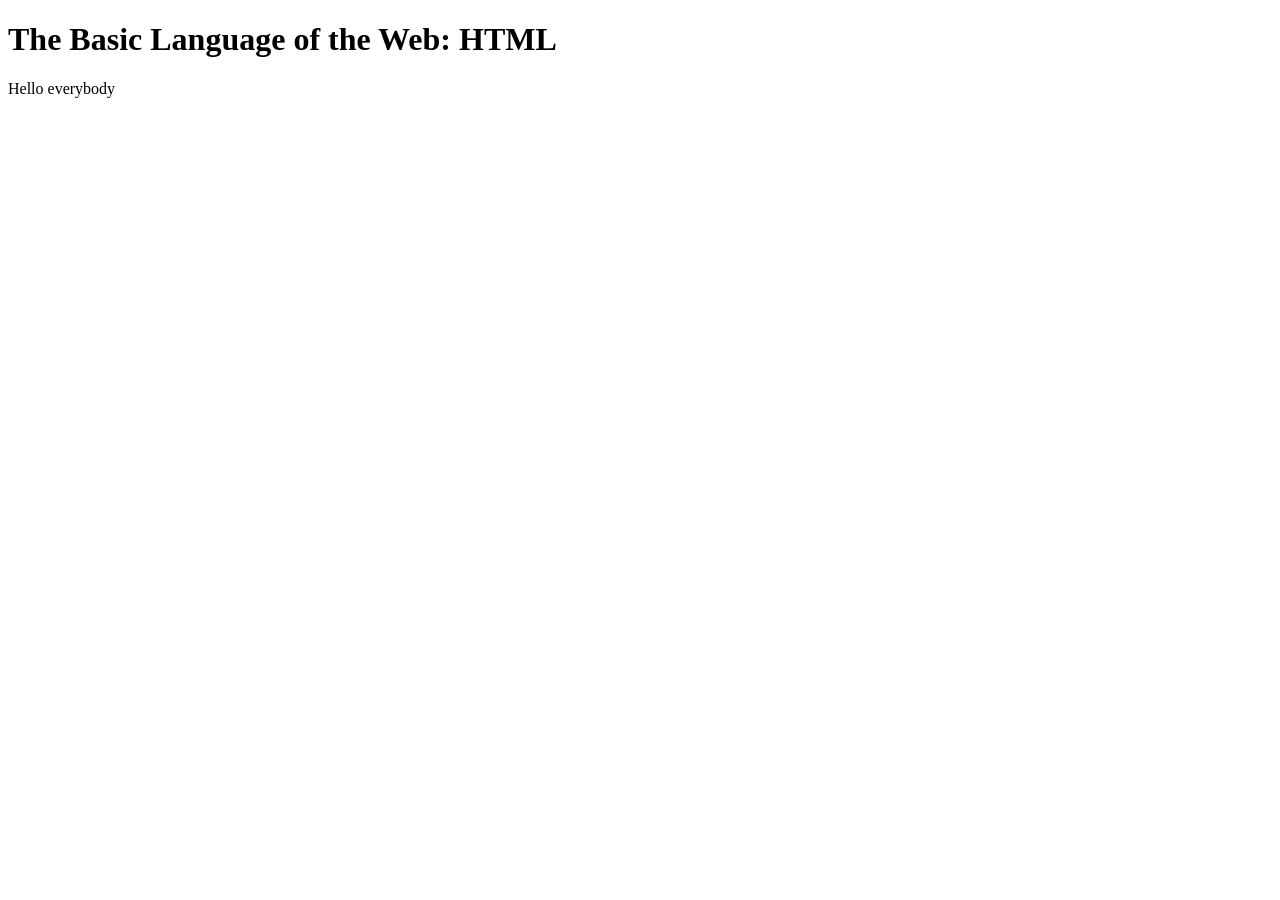
==== 02-HTML-Fundamentals/index.html @ ca942357 "HTMLDocument Structure" ====
<!DOCTYPE html>
<html>
    <head>
        <title>
            The Basic Language of the Web: HTML
        </title>
    </head>
    <body>
        <h1>The Basic Language of the Web: HTML</h1>
        <p1>Hello everybody</p1>
    </body>
</html>
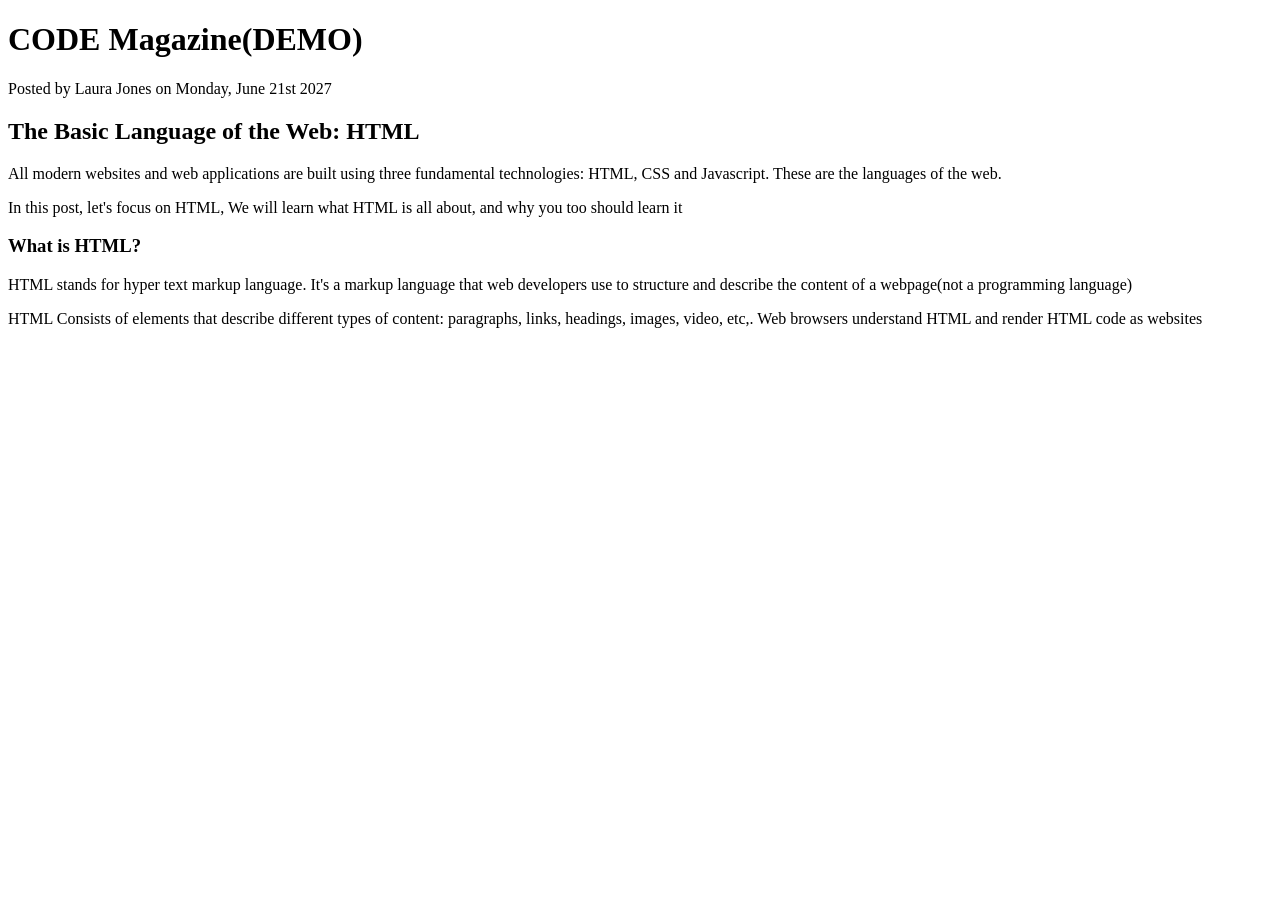
==== commit e35ba51f: "Leanring heading and para elements" ====
--- a/02-HTML-Fundamentals/index.html
+++ b/02-HTML-Fundamentals/index.html
@@ -6,7 +6,19 @@
         </title>
     </head>
     <body>
-        <h1>The Basic Language of the Web: HTML</h1>
-        <p1>Hello everybody</p1>
+        <h1>CODE Magazine(DEMO)</h1>
+        <!--This is a comment-->
+        <p>Posted by Laura Jones on Monday, June 21st 2027</p>
+
+        <h2>The Basic Language of the Web: HTML</h2>
+        <p>All modern websites and web applications are built using three fundamental
+            technologies: HTML, CSS and Javascript. These are the languages of the web. </p>
+        
+        <p>In this post, let's focus on HTML, We will learn what HTML is all about, and why you too should learn it</p>
+
+        <h3>What is HTML?</h3>
+        <P>HTML stands for hyper text markup language. It's a markup language that web developers use to structure and describe the content of a webpage(not a programming language)</P>
+        <p>HTML Consists of elements that describe different types of content: paragraphs, links, headings, images, video, etc,. Web browsers understand HTML and render HTML code as websites </p>
+
     </body>
 </html>
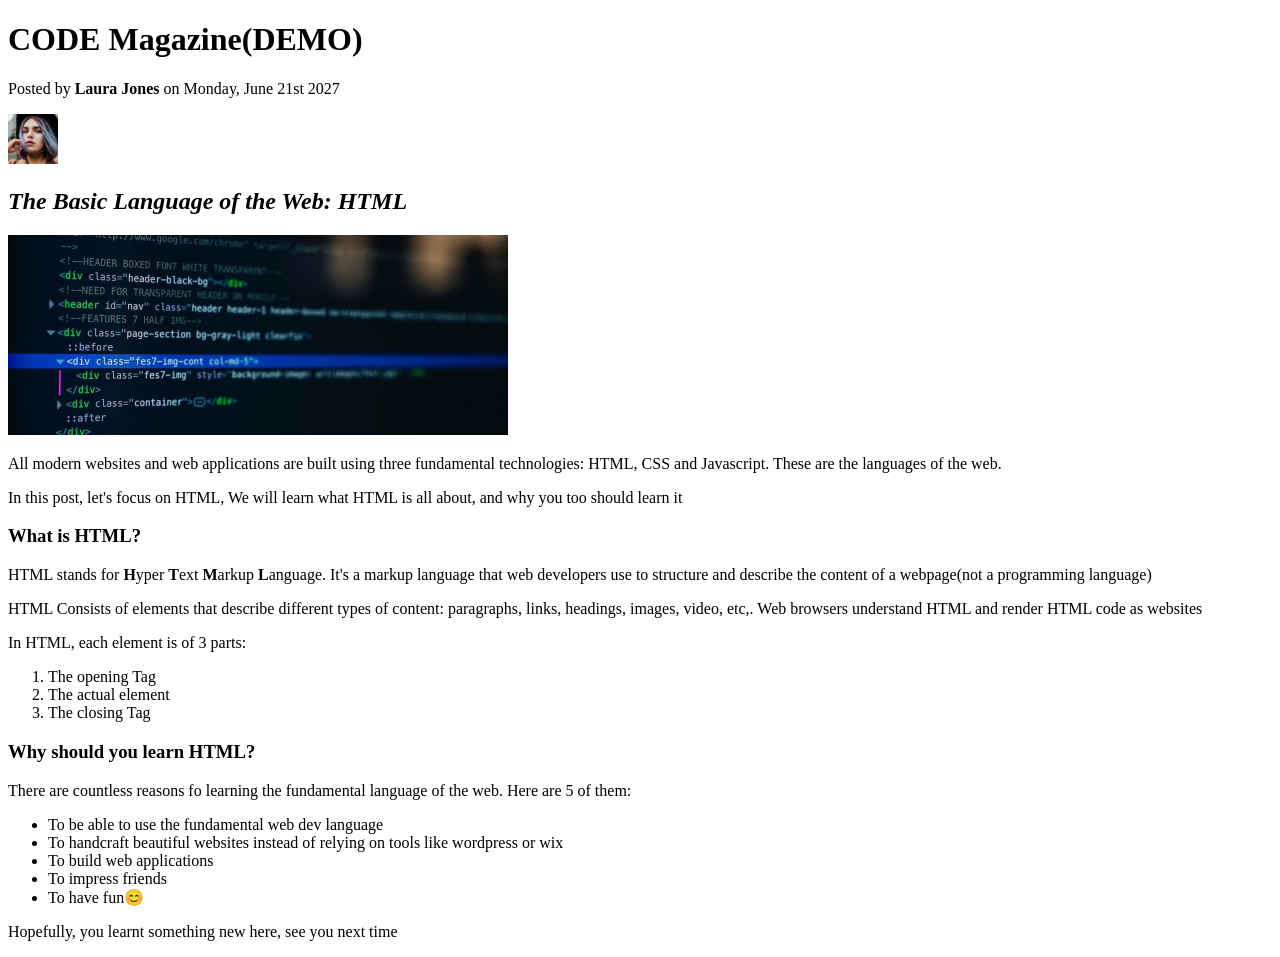
==== commit 653db8f6: "Text, images and attributes" ====
--- a/02-HTML-Fundamentals/index.html
+++ b/02-HTML-Fundamentals/index.html
@@ -1,6 +1,7 @@
 <!DOCTYPE html>
-<html>
+<html lang="en">
     <head>
+        <meta charset="UTF-8"/>
         <title>
             The Basic Language of the Web: HTML
         </title>
@@ -8,17 +9,49 @@
     <body>
         <h1>CODE Magazine(DEMO)</h1>
         <!--This is a comment-->
-        <p>Posted by Laura Jones on Monday, June 21st 2027</p>
+        <p>Posted by <strong>Laura Jones</strong> on Monday, June 21st 2027</p>
 
-        <h2>The Basic Language of the Web: HTML</h2>
+        <img
+        src="laura-jones.jpg"
+        alt="Headshot of laura jones"
+        width="50"
+        height="50" />
+
+        <h2><em>The Basic Language of the Web: HTML</em></h2>
+
+        <img /src="post-img.jpg" 
+        alt="HTML code on a screen"
+        width="500"
+        height="200" />
+
         <p>All modern websites and web applications are built using three fundamental
             technologies: HTML, CSS and Javascript. These are the languages of the web. </p>
         
         <p>In this post, let's focus on HTML, We will learn what HTML is all about, and why you too should learn it</p>
 
         <h3>What is HTML?</h3>
-        <P>HTML stands for hyper text markup language. It's a markup language that web developers use to structure and describe the content of a webpage(not a programming language)</P>
+        <P>HTML stands for <strong>H</strong>yper <strong>T</strong>ext <strong>M</strong>arkup <strong>L</strong>anguage. It's a markup language that web developers use to structure and describe the content of a webpage(not a programming language)</P>
         <p>HTML Consists of elements that describe different types of content: paragraphs, links, headings, images, video, etc,. Web browsers understand HTML and render HTML code as websites </p>
+
+        <p>In HTML, each element is of 3 parts:</p>
+        <ol>
+            <li>The opening Tag</li>
+            <li>The actual element</li>
+            <li>The closing Tag</li>
+            
+        </ol>
+
+        <h3>Why should you learn HTML?</h3>
+        <P>There are countless reasons fo learning the fundamental language of the web. Here are 5 of them:</P>
+        <ul>
+            <li>To be able to use the fundamental web dev language</li>
+            <li>To handcraft beautiful websites instead of relying on tools like wordpress or wix</li>
+            <li>To build web applications</li>
+            <li>To impress friends</li>
+            <li>To have fun😊</li>
+        </ul>
+
+        <p>Hopefully, you learnt something new here, see you next time</p>
 
     </body>
 </html>
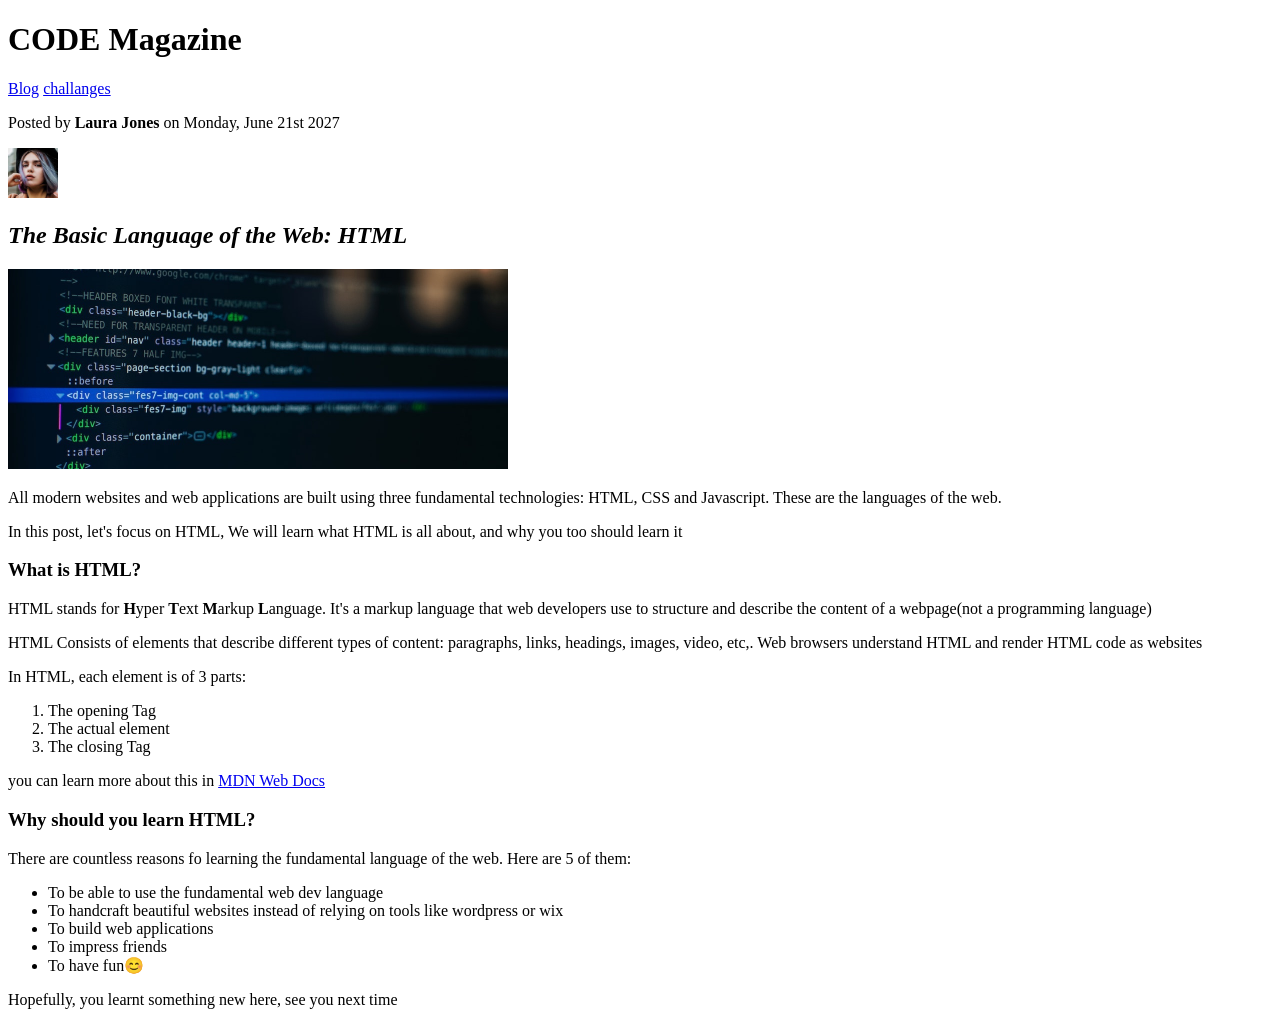
==== commit 56c42f73: "Hyperlinks, external and internal" ====
--- a/02-HTML-Fundamentals/index.html
+++ b/02-HTML-Fundamentals/index.html
@@ -7,8 +7,9 @@
         </title>
     </head>
     <body>
-        <h1>CODE Magazine(DEMO)</h1>
+        <h1>CODE Magazine</h1>
         <!--This is a comment-->
+        <a href="blog.html" target="_blank">Blog</a> <a href="challanges.html" target="_blank">challanges</a> 
         <p>Posted by <strong>Laura Jones</strong> on Monday, June 21st 2027</p>
 
         <img
@@ -41,7 +42,10 @@
             
         </ol>
 
+        <p>you can learn more about this in <a href="https://developer.mozilla.org/en-US/" target="_blank">MDN Web Docs</a></p>
+
         <h3>Why should you learn HTML?</h3>
+
         <P>There are countless reasons fo learning the fundamental language of the web. Here are 5 of them:</P>
         <ul>
             <li>To be able to use the fundamental web dev language</li>
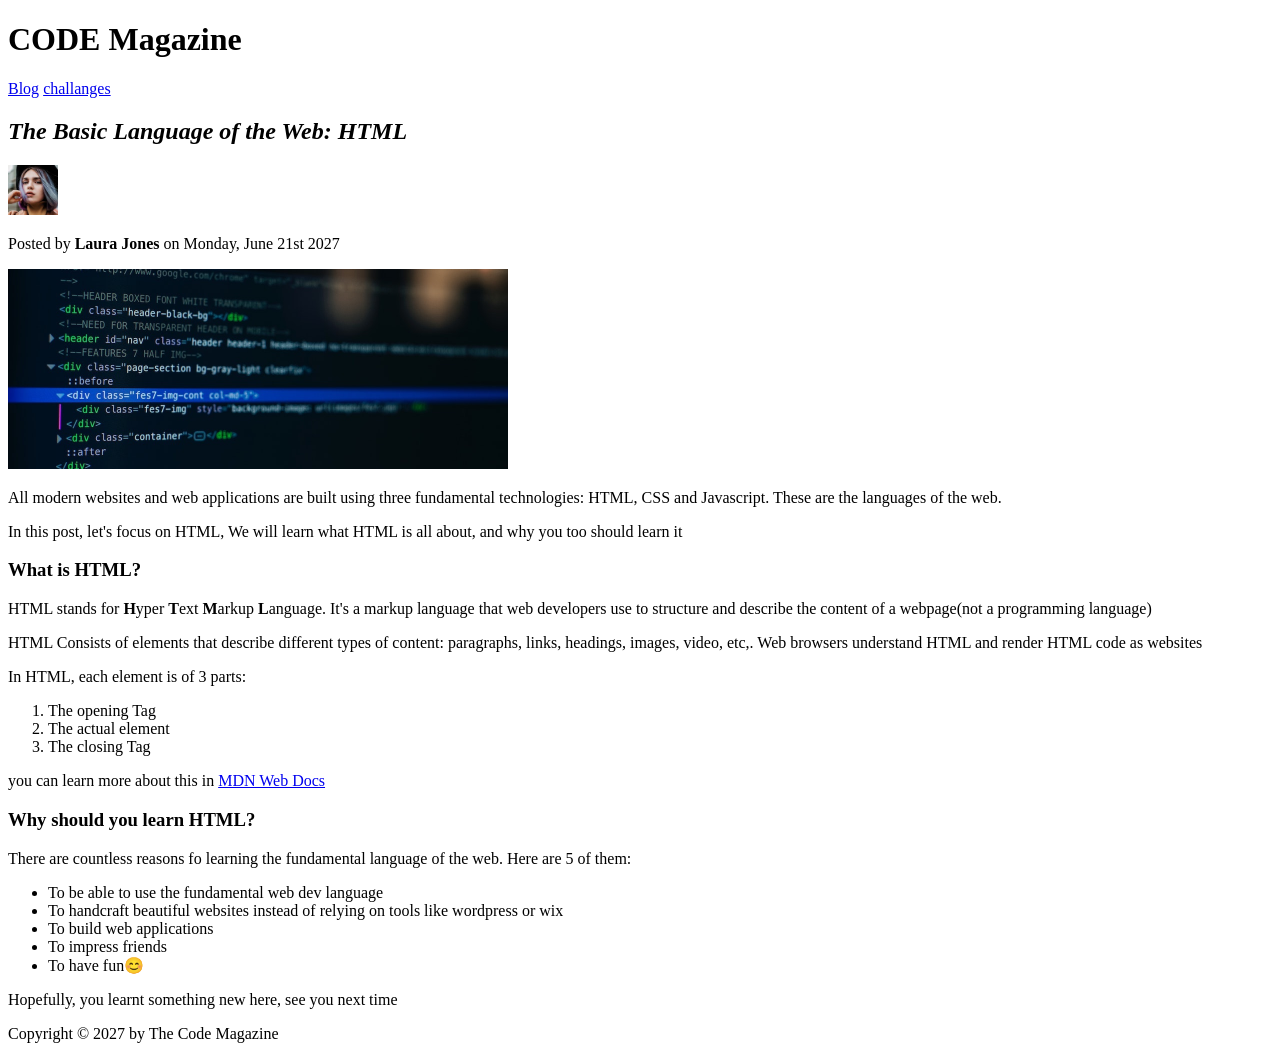
==== commit 36915c14: "Structuring the HTML document" ====
--- a/02-HTML-Fundamentals/index.html
+++ b/02-HTML-Fundamentals/index.html
@@ -7,55 +7,71 @@
         </title>
     </head>
     <body>
-        <h1>CODE Magazine</h1>
-        <!--This is a comment-->
-        <a href="blog.html" target="_blank">Blog</a> <a href="challanges.html" target="_blank">challanges</a> 
-        <p>Posted by <strong>Laura Jones</strong> on Monday, June 21st 2027</p>
+        <header>
+            <h1>CODE Magazine</h1>
+            <!--This is a comment-->
 
-        <img
-        src="laura-jones.jpg"
-        alt="Headshot of laura jones"
-        width="50"
-        height="50" />
+            <nav>
+                <a href="blog.html" target="_blank">Blog</a>
+                <a href="challanges.html" target="_blank">challanges</a>
+            </nav>  
+        </header> 
 
-        <h2><em>The Basic Language of the Web: HTML</em></h2>
 
-        <img /src="post-img.jpg" 
-        alt="HTML code on a screen"
-        width="500"
-        height="200" />
+        <article>
+            <header>
+                <h2><em>The Basic Language of the Web: HTML</em></h2>
 
-        <p>All modern websites and web applications are built using three fundamental
-            technologies: HTML, CSS and Javascript. These are the languages of the web. </p>
-        
-        <p>In this post, let's focus on HTML, We will learn what HTML is all about, and why you too should learn it</p>
+                <img
+                src="laura-jones.jpg"
+                alt="Headshot of laura jones"
+                width="50"
+                height="50" />
 
-        <h3>What is HTML?</h3>
-        <P>HTML stands for <strong>H</strong>yper <strong>T</strong>ext <strong>M</strong>arkup <strong>L</strong>anguage. It's a markup language that web developers use to structure and describe the content of a webpage(not a programming language)</P>
-        <p>HTML Consists of elements that describe different types of content: paragraphs, links, headings, images, video, etc,. Web browsers understand HTML and render HTML code as websites </p>
+                <p>Posted by <strong>Laura Jones</strong> on Monday, June 21st 2027</p>
 
-        <p>In HTML, each element is of 3 parts:</p>
-        <ol>
-            <li>The opening Tag</li>
-            <li>The actual element</li>
-            <li>The closing Tag</li>
-            
-        </ol>
+                <img /src="post-img.jpg" 
+                alt="HTML code on a screen"
+                width="500"
+                height="200" />
+            </header>
+            <article>
+                <p>All modern websites and web applications are built using three fundamental
+                    technologies: HTML, CSS and Javascript. These are the languages of the web. </p>
+                
+                <p>In this post, let's focus on HTML, We will learn what HTML is all about, and why you too should learn it</p>
 
-        <p>you can learn more about this in <a href="https://developer.mozilla.org/en-US/" target="_blank">MDN Web Docs</a></p>
+                <h3>What is HTML?</h3>
+                <P>HTML stands for <strong>H</strong>yper <strong>T</strong>ext <strong>M</strong>arkup <strong>L</strong>anguage. It's a markup language that web developers use to structure and describe the content of a webpage(not a programming language)</P>
+                <p>HTML Consists of elements that describe different types of content: paragraphs, links, headings, images, video, etc,. Web browsers understand HTML and render HTML code as websites </p>
 
-        <h3>Why should you learn HTML?</h3>
+                <p>In HTML, each element is of 3 parts:</p>
+                <ol>
+                    <li>The opening Tag</li>
+                    <li>The actual element</li>
+                    <li>The closing Tag</li>
+                    
+                </ol>
 
-        <P>There are countless reasons fo learning the fundamental language of the web. Here are 5 of them:</P>
-        <ul>
-            <li>To be able to use the fundamental web dev language</li>
-            <li>To handcraft beautiful websites instead of relying on tools like wordpress or wix</li>
-            <li>To build web applications</li>
-            <li>To impress friends</li>
-            <li>To have fun😊</li>
-        </ul>
+                <p>you can learn more about this in <a href="https://developer.mozilla.org/en-US/" target="_blank">MDN Web Docs</a></p>
 
-        <p>Hopefully, you learnt something new here, see you next time</p>
+                <h3>Why should you learn HTML?</h3>
 
+                <P>There are countless reasons fo learning the fundamental language of the web. Here are 5 of them:</P>
+                <ul>
+                    <li>To be able to use the fundamental web dev language</li>
+                    <li>To handcraft beautiful websites instead of relying on tools like wordpress or wix</li>
+                    <li>To build web applications</li>
+                    <li>To impress friends</li>
+                    <li>To have fun😊</li>
+                </ul>
+
+                <p>Hopefully, you learnt something new here, see you next time</p>
+            </article>
+        </article>
+
+        <footer>
+            Copyright &copy; 2027 by The Code Magazine
+        </footer>
     </body>
 </html>
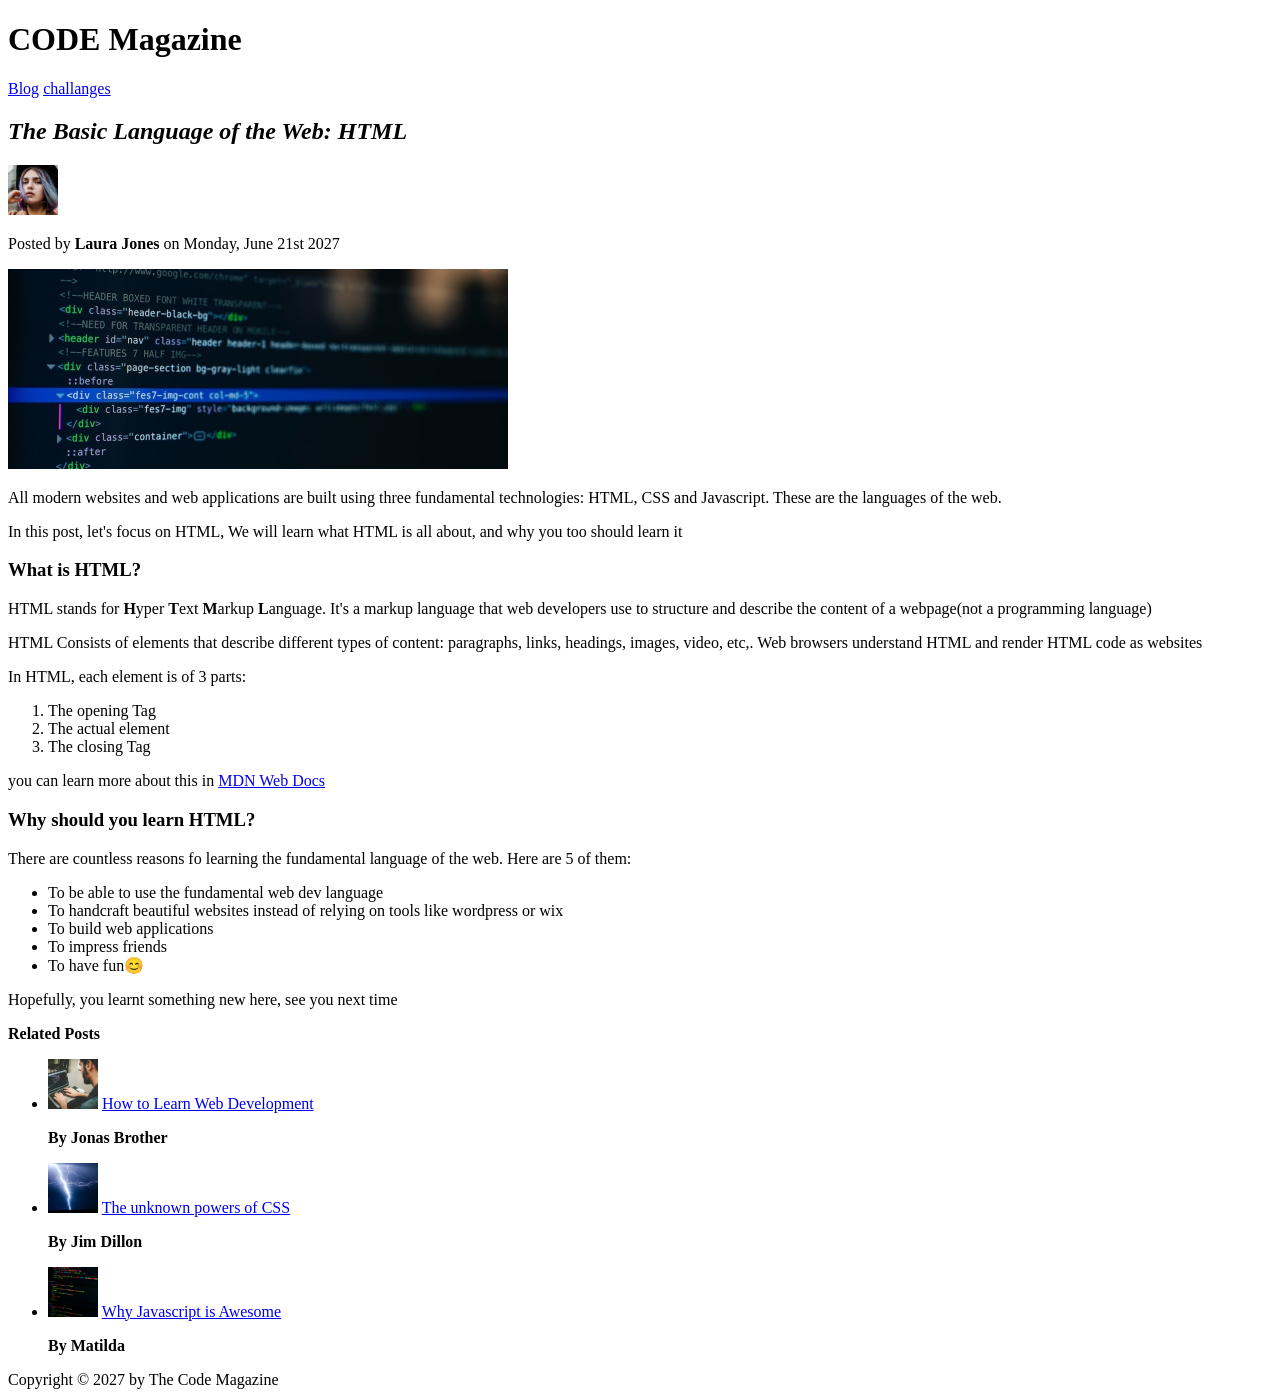
==== commit 6175c776: "Challanges 1 & 2" ====
--- a/02-HTML-Fundamentals/index.html
+++ b/02-HTML-Fundamentals/index.html
@@ -67,6 +67,18 @@
                 </ul>
 
                 <p>Hopefully, you learnt something new here, see you next time</p>
+
+                <p><strong>Related Posts</strong></p>
+
+                <ul>
+                    <li><img src="related-1.jpg" alt="Related image" width="50" height="50"/> <a href="#">How to Learn Web Development</a></li>
+                    <p><strong>By Jonas Brother</strong></p>
+                    <li><img src="related-2.jpg" alt="Related image" width="50" height="50"/> <a href="#">The unknown powers of CSS</a></li></li>
+                    <p><strong>By Jim Dillon</strong></p>
+                    <li><img src="related-3.jpg" alt="Related image" width="50" height="50"/> <a href="#">Why Javascript is Awesome</a></li></li>
+                    <p><strong>By Matilda</strong></p>
+
+                </ul>
             </article>
         </article>
 
